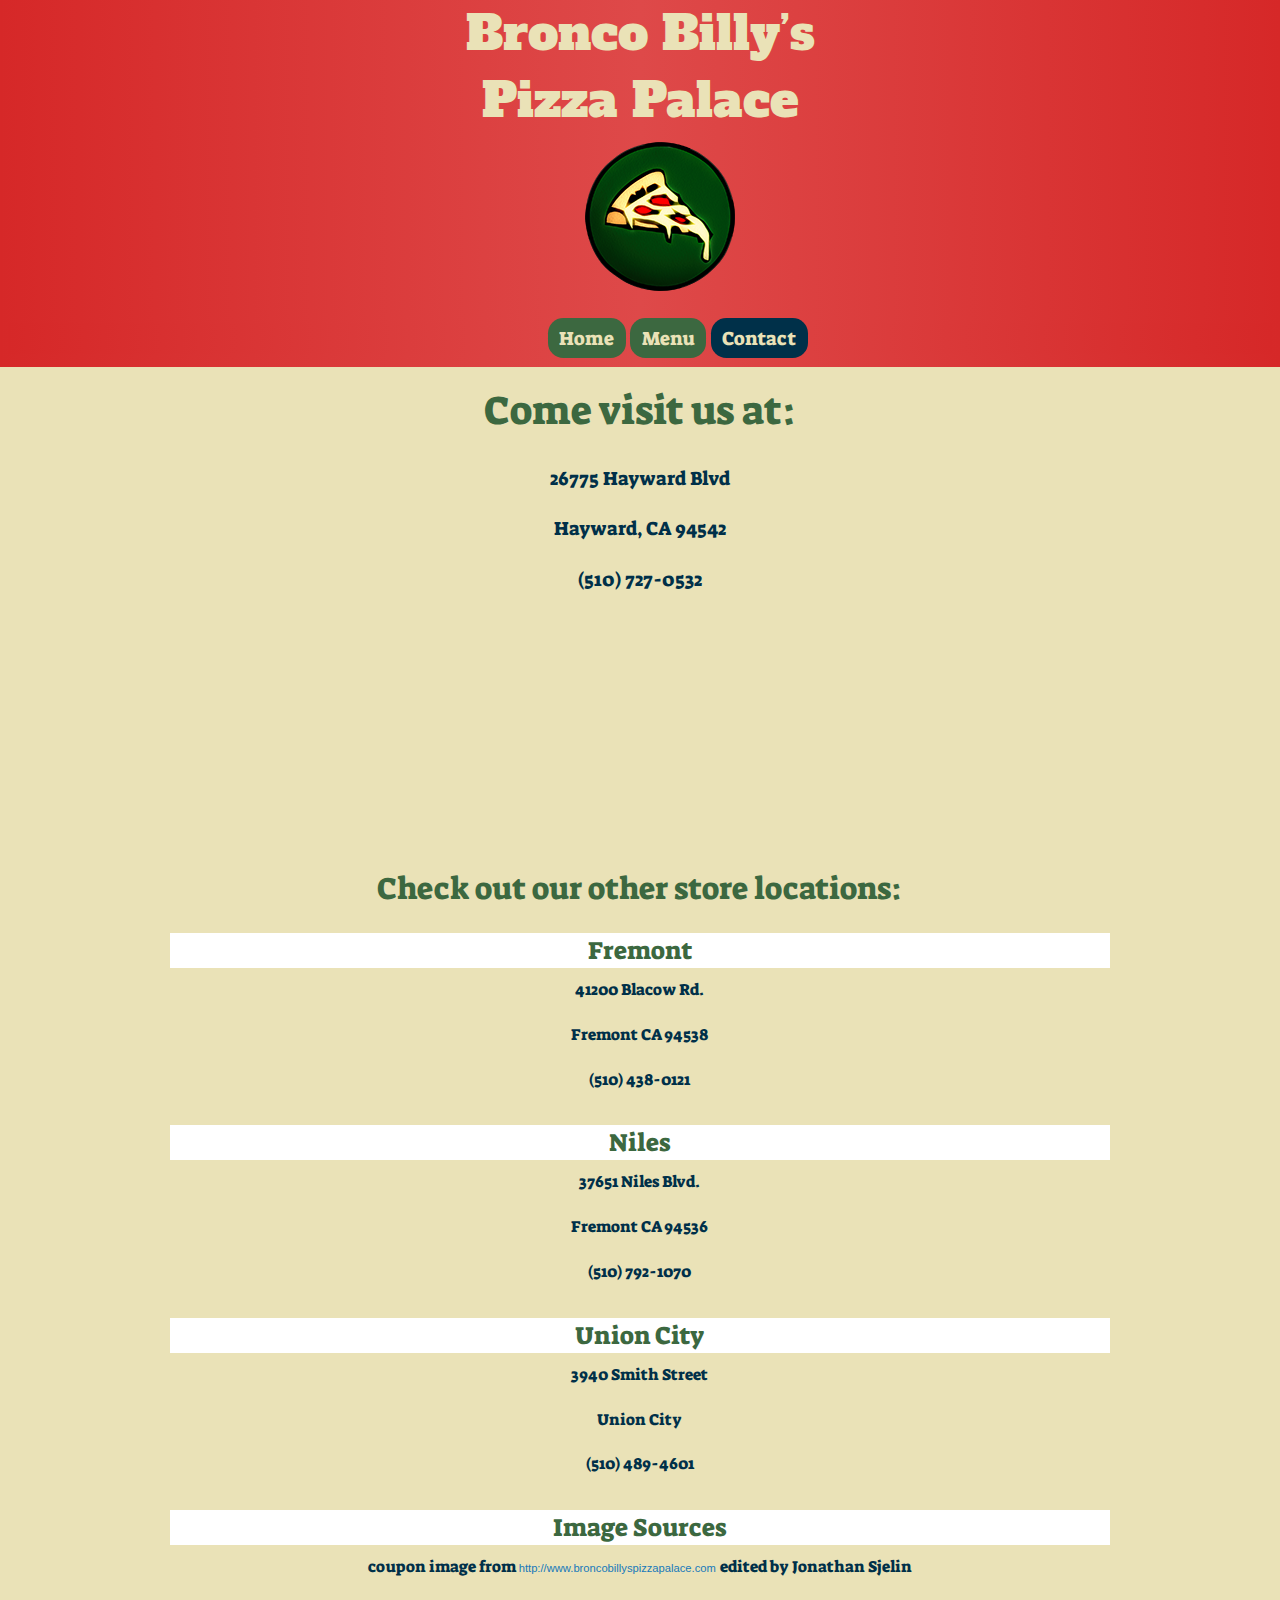
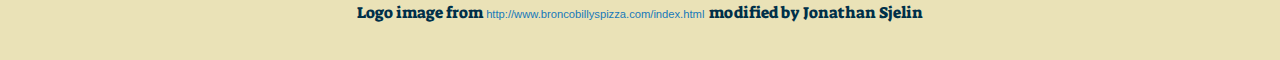
==== contact.html @ 4290cf9d "added source for logo" ====
<!doctype html>
<html class="no-js" lang="en" dir="ltr">
  <head>
    <meta charset="utf-8">
    <meta name="keywords" content="Pizza Palace Bronco Billy's Palace Jonathan Danielle Madison">
    <meta name="description" content="Group Redesign web project">
    <meta name="author" content="Danielle Lowe">
    <meta http-equiv="x-ua-compatible" content="ie=edge">
    <meta name="viewport" content="width=device-width, initial-scale=1.0">
<link href="https://fonts.googleapis.com/css?family=Alfa+Slab+One|Suez+One" rel="stylesheet">

    <title>Contact Us - Bronco Billy's Pizza Palace</title>

    <!-- Need for ZURB - Edit Filepaths -->
    <link rel="stylesheet" href="zurb/css/foundation.css">
    <link rel="stylesheet" href="zurb/css/app.css">
    <link rel="stylesheet" href="css/bronco.css">

    <!-- Need for ZURB - Edit Filepaths -->
  </head>
  <body>
    <!-- /////////// PLEASE PASTE BEFORE ZURB CONTAINER DIV //////////////////////////// -->

      <!-- Start copying here for heasder, sticky Nav, and Interchangable Pizza -->

        <header  class="cell header">


            <h1 class="cen">Bronco Billy&rsquo;s <br>Pizza Palace</h1>
            <!-- //////  Order of Sizes matter  //////// -->

        <img class="small-3 small-offset-5 medium-offset-5 large-4 large-offset-6" data-interchange="[img/small-logo.png, small], [img/medium-logo.png, medium], [img/large-logo.png, large]" alt="based on the original logo at http://www.broncobillyspizza.com/ website logo, This was modified and edited by Jonathan Sjelin. This is the Redesign Website Logo.">





        </header>


      <!-- beginning of sticky zurb nav bar original edited-->
      <div class="top-bar-container" data-sticky-container>
    <div class="sticky sticky-topbar" data-sticky data-options="anchor: page; marginTop: 0; stickyOn: small;">
    <div class="top-bar">
      <div class="top-bar-left">
        <ul>

          <li class="beNormalMyDearStickyNavButtons small-2  small-offset-1 medium-offset-4 large-offset-5 cell"><a href="index.html">Home</a></li>
          <li class="beNormalMyDearStickyNavButtons small-2 cell"><a href="menu.html">Menu</a></li>
          <li class="beNormalMyDearStickyNavButtons small-2 cell"><a class="current" href="contact.html">Contact</a></li>

        </ul>
      </div>
    </div>
    </div>
    </div>

      <!-- End of , sticky Nav, and Interchangable Pizza -->
    <main class="grid-container">
      <!--Hayward Location-->
      <div class="grid-x grid-margin-x grid-padding-x grid-margin-y">
      <div class="cen small-8 cell small-offset-2 medium-10 cell medium-offset-1">
        <p> </p>
        <h2>Come visit us at:</h2>

      </div>
    </div>
      <div class="grid-x grid-margin-x grid-padding-x grid-margin-y">
      <div class="cen small-8 cell small-offset-2 medium-10 cell medium-offset-1">
        <p class="makeitbig">26775 Hayward Blvd</p>
        <p class="makeitbig">Hayward, CA 94542</p>
        <p class="makeitbig">(510) 727-0532</p>
      </div>
    </div>
    <!-- MAP -->
    <div class="grid-x grid-margin-x grid-padding-x grid-margin-y">
      <div class="cen small-8 cell small-offset-2 medium-10 cell medium-offset-1">
        <iframe src="https://www.google.com/maps/embed?pb=!1m18!1m12!1m3!1d3158.732905748006!2d-122.05108608468579!3d37.65548297978133!2m3!1f0!2f0!3f0!3m2!1i1024!2i768!4f13.1!3m3!1m2!1s0x808f94780f6af8b5%3A0x2013307026cd2c4c!2s26775+Hayward+Blvd%2C+Hayward%2C+CA+94542!5e0!3m2!1sen!2sus!4v1525060522980" width="200" height="200" frameborder="0" style="border:0" allowfullscreen></iframe>
      </div>
      </div>
    <!-- END OF MAP -->
    <div class="grid-x grid-margin-x grid-padding-x grid-margin-y">
    <div class="cen small-8 cell small-offset-2 medium-10 cell medium-offset-1">
      <p> </p>
      <h3>Check out our other store locations:</h3>

    </div>
  </div>
  <div class="grid-x grid-margin-x grid-padding-x grid-margin-y">
  <div class="cen small-8 cell small-offset-2 medium-10 cell medium-offset-1">
    <h4 class="locationbox">Fremont</h4>
    <p>41200 Blacow Rd.</p>
    <p>Fremont CA 94538</p>
    <p>(510) 438-0121</p>
  </div>
</div>
  <div class="grid-x grid-margin-x grid-padding-x grid-margin-y">
  <div class="cen small-8 cell small-offset-2 medium-10 cell medium-offset-1">
    <h4 class="locationbox">Niles</h4>
    <p>37651 Niles Blvd.</p>
    <p>Fremont CA 94536</p>
    <p>(510) 792-1070</p>
  </div>
  </div>
  <div class="grid-x grid-margin-x grid-padding-x grid-margin-y">
  <div class="cen small-8 cell small-offset-2 medium-10 cell medium-offset-1">
    <h4 class="locationbox">Union City</h4>
    <p>3940 Smith Street</p>
    <p>Union City</p>
    <p>(510) 489-4601</p>

  </div>
  </div>

  <div class="grid-x grid-margin-x grid-padding-x grid-margin-y">
  <div class="cen small-8 cell small-offset-2 medium-10 cell medium-offset-1">
    <h4 class="locationbox">Image Sources</h4>
<p class="cen">coupon image from <span><a href="http://www.broncobillyspizzapalace.com/coupons/">http://www.broncobillyspizzapalace.com</a> </span> edited by Jonathan Sjelin</p>
<p class="cen">Logo image from <span><a href="http://www.broncobillyspizza.com/index.html">http://www.broncobillyspizza.com/index.html</a> </span> modified by Jonathan Sjelin</p>

  </div>
  </div>

    <!-- <div class="grid-x grid-margin-x grid-padding-x grid-margin-y">
    <div class="cen small-8 cell small-offset-2 medium-10 cell medium-offset-1">
      <p>Prices subject to change without notice.</p>
      <p>Sales tax will be added to all items.</p>
    </div>
  </div> -->
    </main>
  <!-- Need for ZURB - Edit Filepaths -->
    <script src="zurb/js/vendor/jquery.js"></script>
    <script src="zurb/js/vendor/what-input.js"></script>
    <script src="zurb/js/vendor/foundation.js"></script>
    <script src="zurb/js/app.js"></script>
  <!-- Need for ZURB - Edit Filepaths -->
  </body>
</html>
---- zurb/css/app.css ----
/* this is the sticky nav bar background color */
.top-bar ul {
  background: rgb(214,40,40);
  background: linear-gradient(90deg, rgba(214,40,40,1) 0%, rgba(222,73,73,1) 50%, rgba(214,40,40,1) 100%);

}

div.top-bar {

  background: rgb(214,40,40);
  background: linear-gradient(90deg, rgba(214,40,40,1) 0%, rgba(222,73,73,1) 50%, rgba(214,40,40,1) 100%);
  margin-bottom: 0em;

}
---- css/bronco.css ----
/*font-family: 'Alfa Slab One', cursive;
font-family: 'Suez One', serif;
font-family: 'Libre Baskerville', serif;*/

body {
background-color: #eae2b7; /*Beige*/

}
header {
  /* background-color: #d62828; /*Red*/
  /* I changed this to be a gradient of the color for better aesthetics */
  background: rgb(214,40,40);
  background: linear-gradient(90deg, rgba(214,40,40,1) 0%, rgba(222,73,73,1) 50%, rgba(214,40,40,1) 100%);
  padding-bottom: 1.2em;

}
h1 {
  font-family: 'Alfa Slab One', cursive;
  color: #eae2b7; /*Beige*/
}
h2 {
  font-family: 'Suez One', serif;
  color: #3c6840; /*Dark Green*/
}
h3 {
  font-family: 'Suez One', serif;
  color: #3c6840; /*Dark Green*/
}
h4 {
  font-family: 'Suez One', serif;
  color: #3c6840; /*Dark Green*/
}
h5 {
  font-family: 'Suez One', serif;
  color: #3c6840; /*Dark Green*/
}
h6 {
  font-family: 'Suez One', serif;
  color: #3c6840; /*Dark Green*/
}
p {
font-family: 'Suez One', serif;
  color: #003049; /*Dark Blue*/
  line-height: 1.8em;
  font-size: 1em;
}
a {
font-size: .7em;

}

ul li a:hover{
  color: rgb(255, 255, 255);
}

/* a :hover {
  color: none;
} */

ul li a {
  font-family: 'Suez One', serif;
  background-color: #3c6840; /*Dark Green*/
   border-radius: .8em; /*round the corners on the nav items*/
   text-decoration: none; /*remove default underlines from links*/
   padding: .4em .6em;
   margin: 0em;

   font-size: 1.2em;
   color: #eae2b7; /*Beige*/
}
/*For the contact page*/
ul li {
  font-family: 'Suez One', serif;
  background-color: #3c6840; /*Dark Green*/
    border-radius: .8em; /*round the corners on the nav items*/
    padding: .4em .6em;
    margin: 0em;
    text-align: center;

   font-size: 2em;
   color: #eae2b7; /*Beige*/
}
/*For the contact page*/

/* Hello, just a reminder, please use a class or id to change something specific... it will change everything on all pages if you change any basic elements like ul or li or a or whatever */
ul {
  background-color: none;
margin-top: .3em;
margin-bottom: .3em;
margin-left: 0em;
}
li {
  display: inline-block;
       display:inline;
       margin-right: .8em;
}

.current {
  background-color: #003049; /*Dark Blue*/

}

.cen {
  text-align: center;
}
.date-up{
  margin-top: 1em;
  margin-bottom: 0em;
}
.date-sup{
  margin-top: 4em;
  margin-bottom: 0em;
}

.beNormalMyDearStickyNavButtons {
padding: 0em;
font-size: 1em;
}

.iAmNotSticky {
  padding: 1em;
}

.weAreSticky{
  padding: 1em, 1em;
  margin-left: 0.25em;
}

.width {
  width: 100%;

}
/* FOR THE OPEN AND CLOSE JS */
* {
  margin: 0;
  padding: 0;
  font-family: 'Lato', sans-serif;
}

#main {
  background: url(http://files.kaboompics.com/upload/823_min.jpg);
  background-size: cover;
  background-position: center;
  height: 100vh;
  width: 100%;
  text-align: center;
  position: absolute;
}

#logo {
  top: 10%;
  position: absolute;
  left: 0;
  right: 0;
  margin: 0 auto;
  padding: 10px;
  max-width: 400px;
}

#logo img {
  width: 100%;
}

#darkBack {
  position: absolute;
  background: rgba(255, 255, 255, 0.75);
  width: 100%;
  height: 100%;
}

#timeDiv {
  font-family: 'Suez One', serif;
  font-size: 1.2em;
  text-transform: uppercase;
   letter-spacing: .07em;
  position: relative;
  max-width: 325px;
  background: #fff;
  width: 85%;
  margin: 0 auto;
  top: 50%;
  padding: 10px;
  border-radius: 3px;
  -webkit-box-shadow: 0 8px 16px -8px #adadad;
  -moz-box-shadow: 0 8px 16px -8px #adadad;
  box-shadow: 0 8px 16px -8px #adadad;
  display: inline-block;
  vertical-align: top;
  font-weight: 600;
}

.open {
  color: #27ae60;
  border: 2px solid #27ae60;
}

.closed {
  color: rgba(231, 76, 60, 0.85);
  border: 2px solid rgba(231, 76, 60, 0.8);
}

.viewOpen {
  font-family: 'Suez One', serif;
  font-size: 1em;
  text-transform: uppercase;
  position: relative;
  display: inline-block;
  vertical-align: top;
  border: 2px solid #003049;
  max-width: 170px;
  background: #fff;
  width: 100%;
  color: #003049; /*Dark Blue*/
  margin: 0 auto;
  top: 50%;
  padding: 7px;
  border-radius: 3px;
  -webkit-box-shadow: 0 8px 16px -8px #adadad;
  -moz-box-shadow: 0 8px 16px -8px #adadad;
  box-shadow: 0 8px 16px -8px #adadad;
  cursor: pointer;
}

.viewOpen i {
  color: rgba(70, 70, 70, 0.8);
}

@media all and (max-width: 600px) {
  #timeDiv {
    margin-bottom: 20px;
  }
}

@media all and (min-width: 601px) {
  #timeDiv {
    margin-right: 15px;
  }
}

.dateTime {
  max-width: 320px;
  margin: 0 auto;
}

.day {
  font-family: 'Suez One', serif;
  color: #003049; /*Dark Blue*/
     letter-spacing: .1em;
  display: inline-block;
  float: left;
}

.time {
  display: inline-block;
  float: right
}

.today {
  color: rgb(200, 85, 39);
  font-weight: 600;
}

@media all and (max-height: 420px) {
  #timeDiv, .viewOpen {
    top: 60%;
  }
}
/* view hours modal */

@keyframes fade-in {
  0% {
    opacity: 0;
  }
  100% {
    opacity: 1;
  }
}

.modal-overlay {
  position: fixed;
  top: 0;
  left: 0;
  right: 0;
  bottom: 0;
  background-color: rgba(173, 173, 173, 0.5);
  display: none;
}

#modal-state {
  display: none;
}

#modal-state:checked + .modal-overlay {
  opacity: 1;
  animation: fade-in .4s;
  display: block;
}

.modal {
  position: absolute;
  margin: 0 auto;
  padding: 30px 25px;
  background: #fff;
  right: 0;
  left: 0;
  text-align: center;
  box-shadow: 0px 12px 24px rgba(0, 0, 0, 0.2);
  max-width: 400px;
  line-height: 1.8;
}



.modal h2 {
  margin-top: 0;
  line-height: 25px;
  font-size: 22px;
  border-bottom: 1px solid #dce0d8;
  margin-bottom: 10px;
  padding-bottom: 10px;
  font-weight: 400;
}

@media all and (max-width: 470px) {
  .modal {
    width: 75%;
  }
  .modal h2{
    font-size: 20px;
  }
}

#modal-state:checked + .modal-overlay .modal {
  top: 20%;
}

.modal-overlay-close {
  height: 100%;
  width: 100%;
  position: absolute;
  left: 0;
  top: 0;
}

.button-close {
  text-decoration: none;
  position: absolute;
  color: #fff;
  background: #464646;
  padding: 0px 7px;
  font-weight: bold;
  top: 0px;
  right: 0;
  cursor: pointer
}
.locationbox{
  background: white;
  text-align: center;
}
.makeitbig{
  font-size: 1.2em;
}
.itswaytootall {
    height: 3em;
    margin-bottom: 8.5em;
    max-width: 35em;
}
.go-up {
  margin-top: 3em;
}
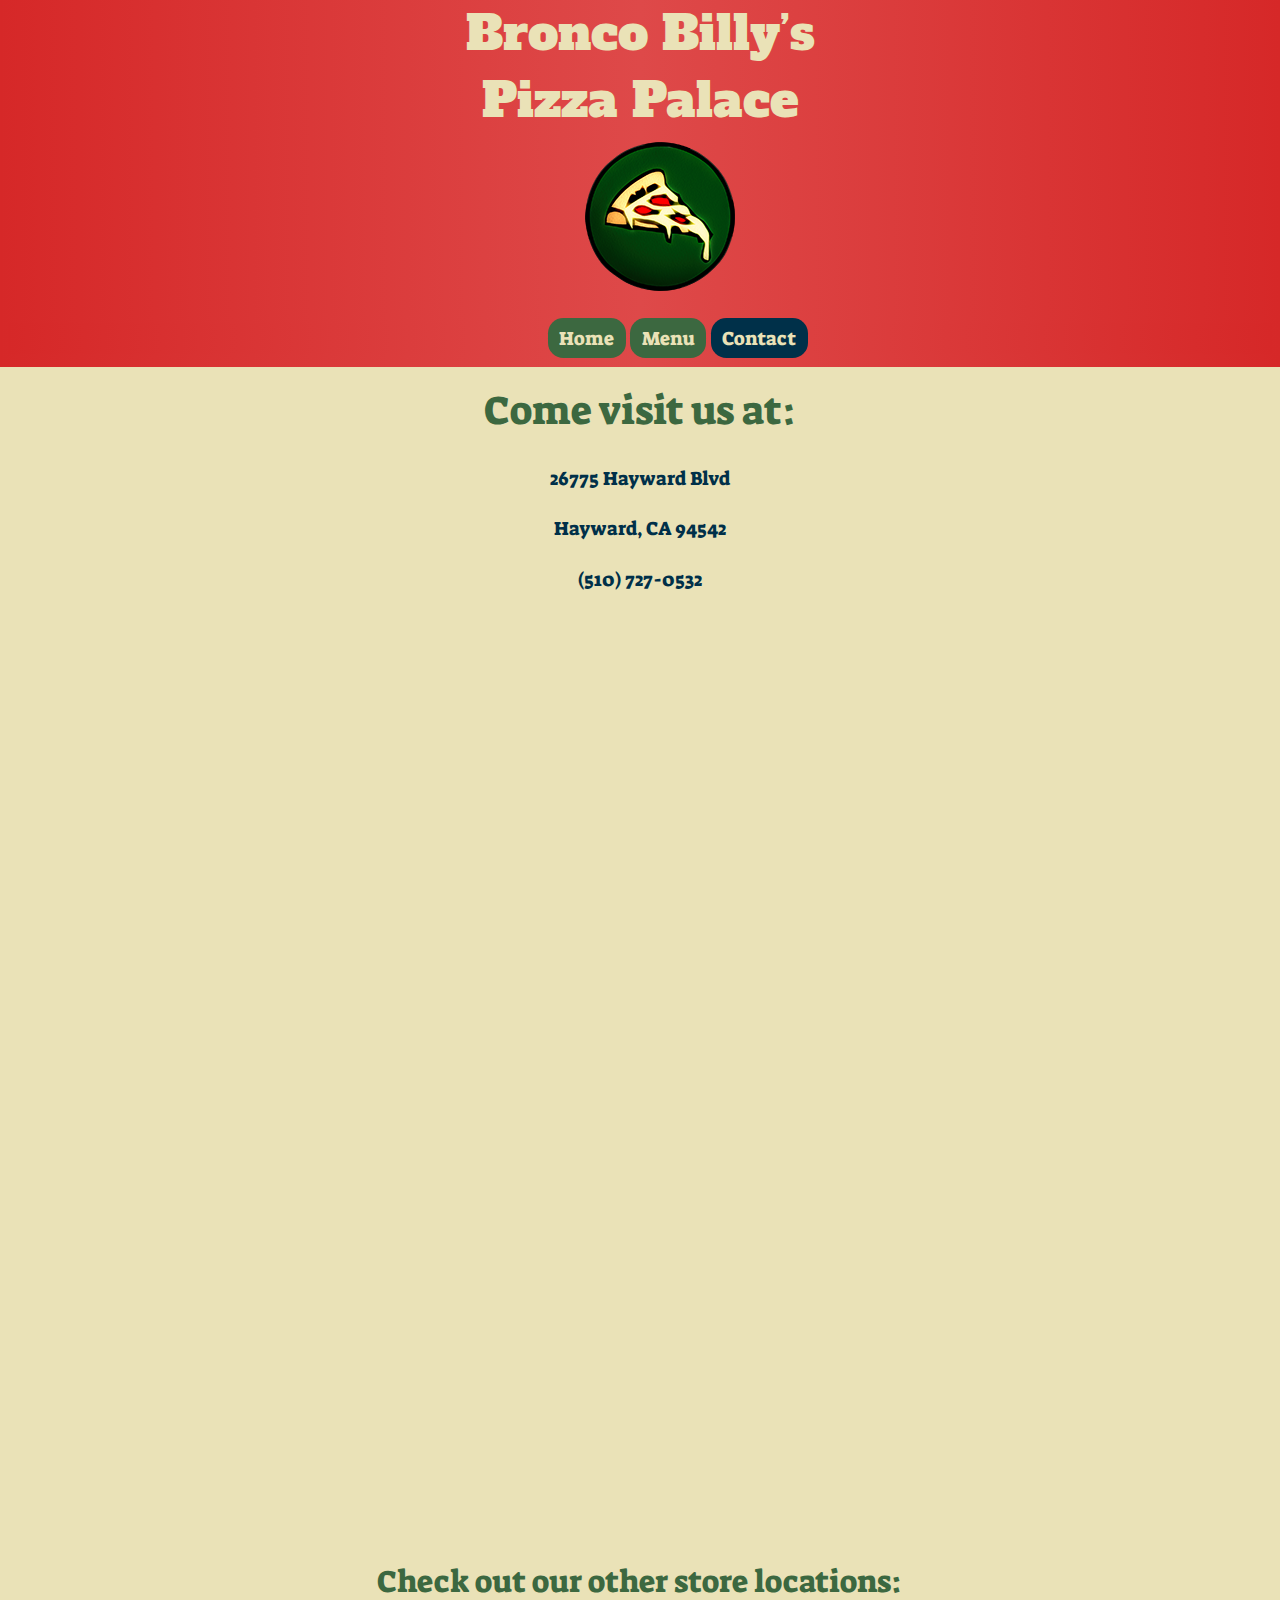
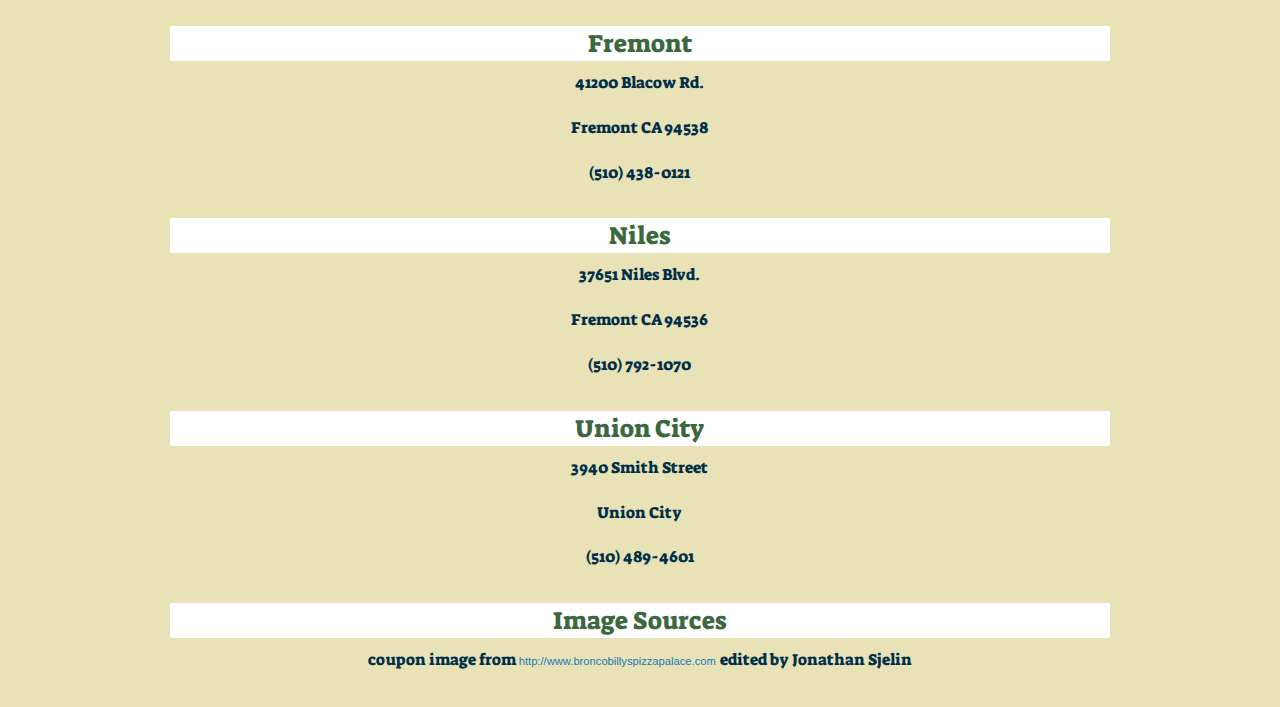
==== commit d8f1049f: "FINALLY made the map responsive" ====
--- a/contact.html
+++ b/contact.html
@@ -74,8 +74,8 @@
     </div>
     <!-- MAP -->
     <div class="grid-x grid-margin-x grid-padding-x grid-margin-y">
-      <div class="cen small-8 cell small-offset-2 medium-10 cell medium-offset-1">
-        <iframe src="https://www.google.com/maps/embed?pb=!1m18!1m12!1m3!1d3158.732905748006!2d-122.05108608468579!3d37.65548297978133!2m3!1f0!2f0!3f0!3m2!1i1024!2i768!4f13.1!3m3!1m2!1s0x808f94780f6af8b5%3A0x2013307026cd2c4c!2s26775+Hayward+Blvd%2C+Hayward%2C+CA+94542!5e0!3m2!1sen!2sus!4v1525060522980" width="200" height="200" frameborder="0" style="border:0" allowfullscreen></iframe>
+      <div class="google-maps small-8 cell small-offset-2 medium-10 cell medium-offset-1">
+        <iframe src="https://www.google.com/maps/embed?pb=!1m18!1m12!1m3!1d1878.2034140127193!2d-122.05131316247046!3d37.65510381178177!2m3!1f0!2f0!3f0!3m2!1i1024!2i768!4f13.1!3m3!1m2!1s0x808f94780f6af8b5%3A0x2013307026cd2c4c!2s26775+Hayward+Blvd%2C+Hayward%2C+CA+94542!5e0!3m2!1sen!2sus!4v1525232083805" width="600" height="450" frameborder="0" style="border:0" allowfullscreen></iframe>
       </div>
       </div>
     <!-- END OF MAP -->
@@ -116,7 +116,6 @@
   <div class="cen small-8 cell small-offset-2 medium-10 cell medium-offset-1">
     <h4 class="locationbox">Image Sources</h4>
 <p class="cen">coupon image from <span><a href="http://www.broncobillyspizzapalace.com/coupons/">http://www.broncobillyspizzapalace.com</a> </span> edited by Jonathan Sjelin</p>
-<p class="cen">Logo image from <span><a href="http://www.broncobillyspizza.com/index.html">http://www.broncobillyspizza.com/index.html</a> </span> modified by Jonathan Sjelin</p>
 
   </div>
   </div>
--- a/css/bronco.css
+++ b/css/bronco.css
@@ -368,3 +368,16 @@
 .go-up {
   margin-top: 3em;
 }
+.google-maps {
+    position: relative;
+    padding-bottom: 75%; // This is the aspect ratio
+    height: 0;
+    overflow: hidden;
+}
+.google-maps iframe {
+    position: absolute;
+    top: 0;
+    left: 0;
+    width: 100% !important;
+    height: 100% !important;
+}
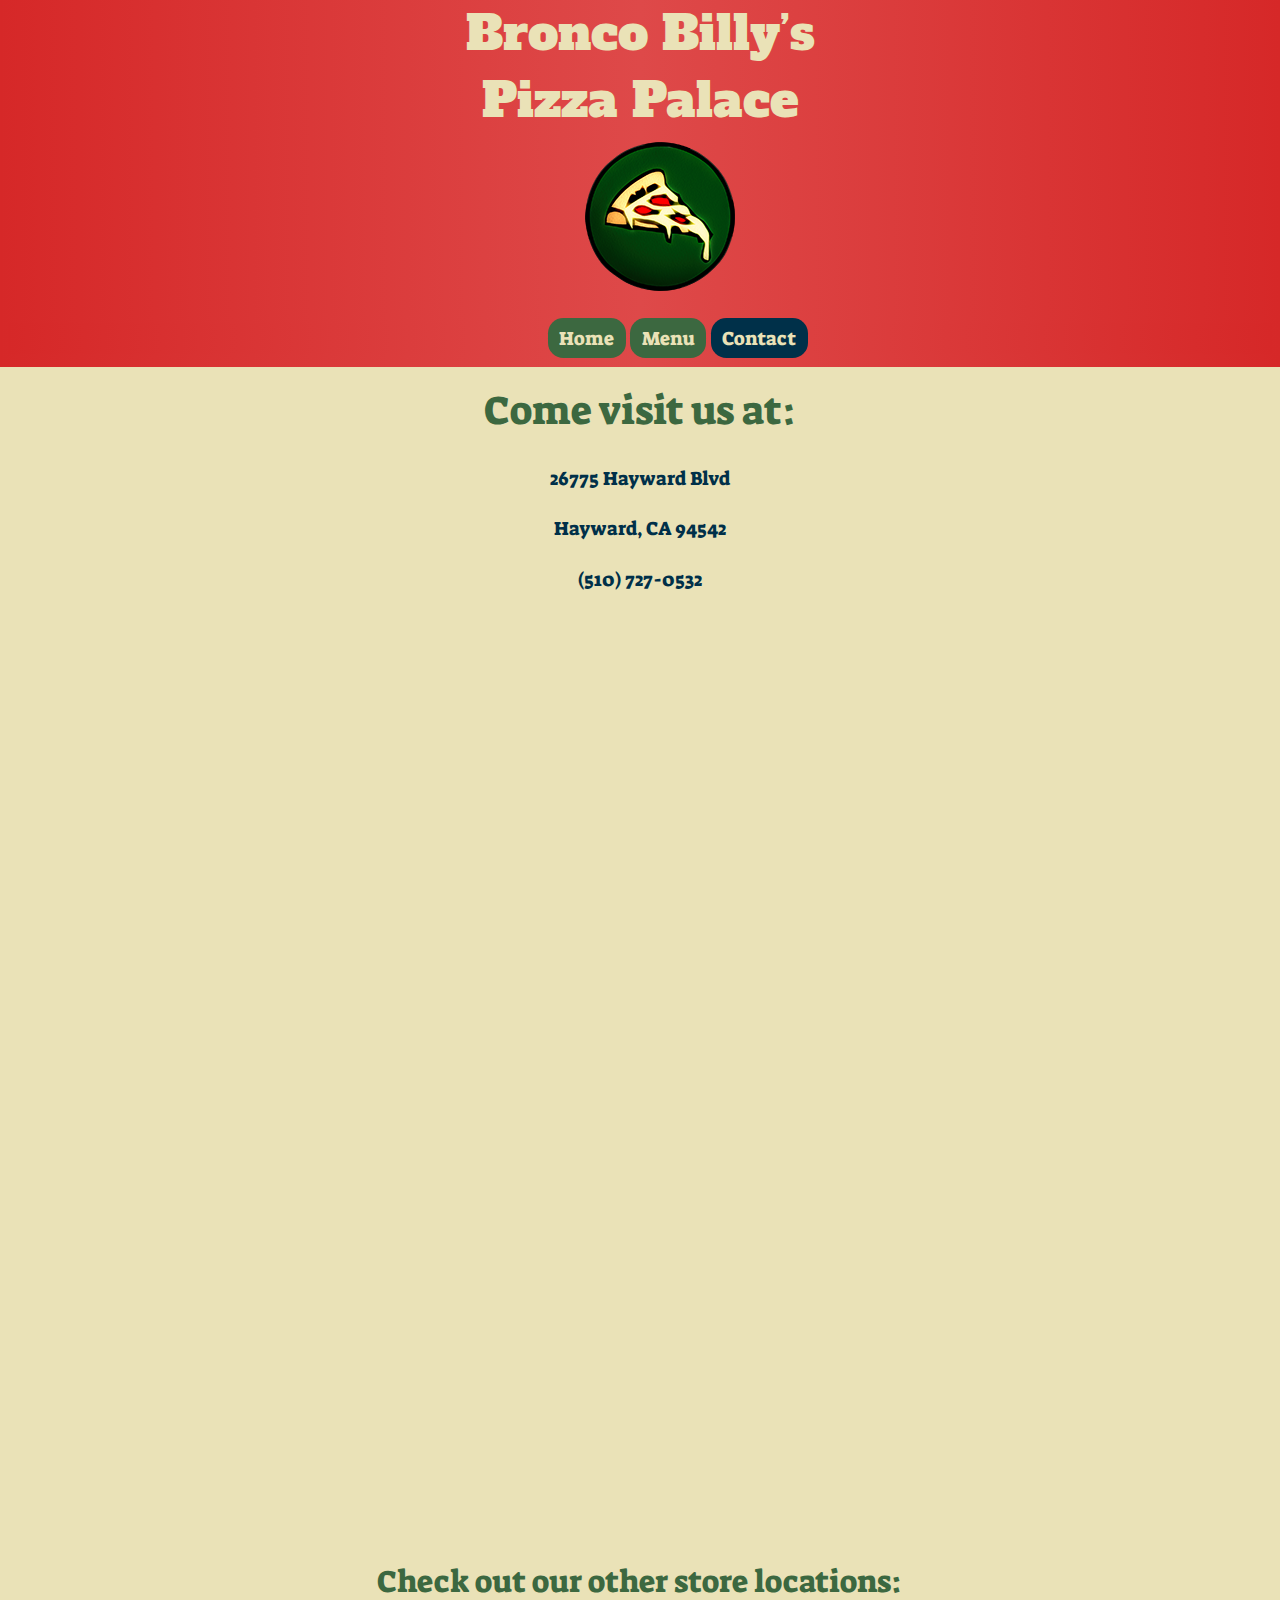
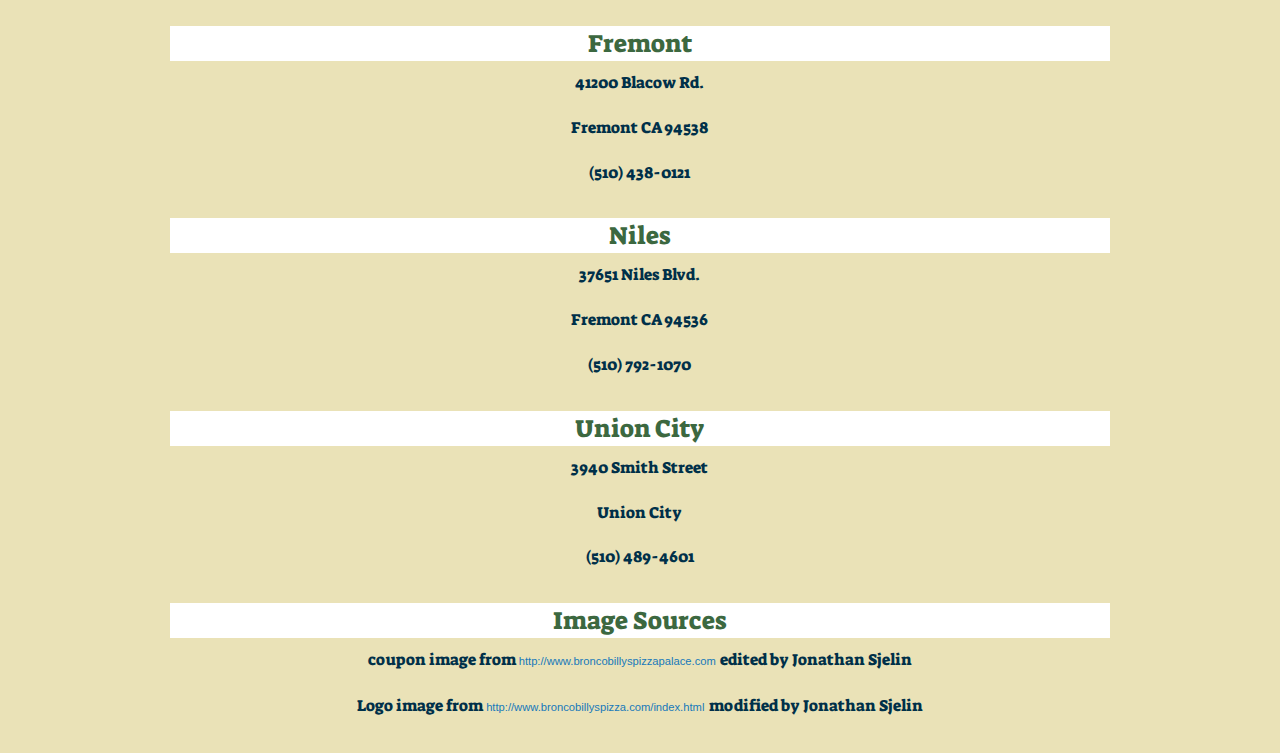
==== commit f6362875: "Merge branch 'master' of https://github.com/zerorolled/Redesign-Project" ====
--- a/contact.html
+++ b/contact.html
@@ -116,6 +116,7 @@
   <div class="cen small-8 cell small-offset-2 medium-10 cell medium-offset-1">
     <h4 class="locationbox">Image Sources</h4>
 <p class="cen">coupon image from <span><a href="http://www.broncobillyspizzapalace.com/coupons/">http://www.broncobillyspizzapalace.com</a> </span> edited by Jonathan Sjelin</p>
+<p class="cen">Logo image from <span><a href="http://www.broncobillyspizza.com/index.html">http://www.broncobillyspizza.com/index.html</a> </span> modified by Jonathan Sjelin</p>
 
   </div>
   </div>
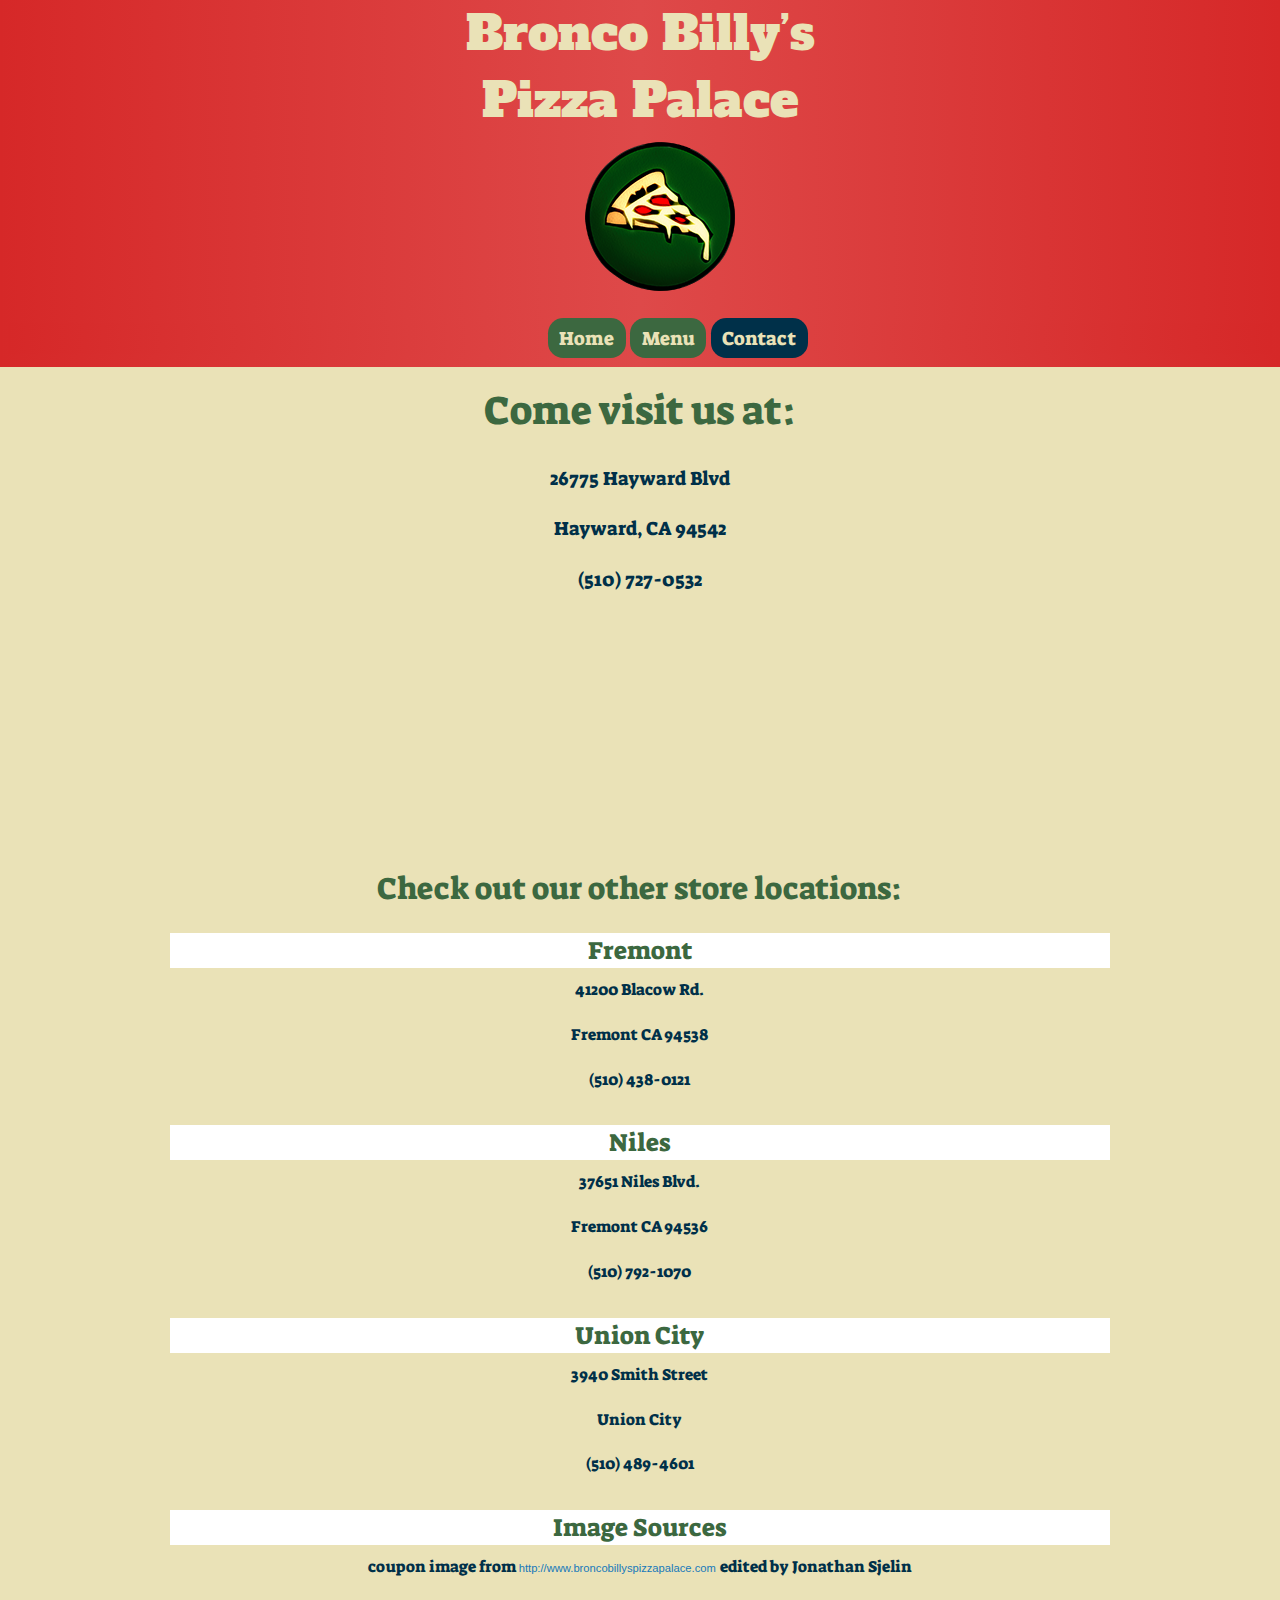
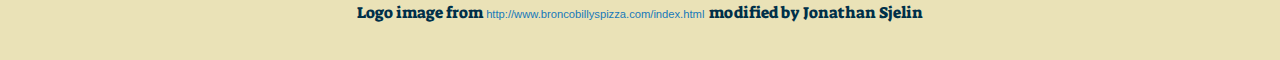
==== commit 464c25cd: "added target_blank to source links" ====
--- a/contact.html
+++ b/contact.html
@@ -74,8 +74,8 @@
     </div>
     <!-- MAP -->
     <div class="grid-x grid-margin-x grid-padding-x grid-margin-y">
-      <div class="google-maps small-8 cell small-offset-2 medium-10 cell medium-offset-1">
-        <iframe src="https://www.google.com/maps/embed?pb=!1m18!1m12!1m3!1d1878.2034140127193!2d-122.05131316247046!3d37.65510381178177!2m3!1f0!2f0!3f0!3m2!1i1024!2i768!4f13.1!3m3!1m2!1s0x808f94780f6af8b5%3A0x2013307026cd2c4c!2s26775+Hayward+Blvd%2C+Hayward%2C+CA+94542!5e0!3m2!1sen!2sus!4v1525232083805" width="600" height="450" frameborder="0" style="border:0" allowfullscreen></iframe>
+      <div class="cen small-8 cell small-offset-2 medium-10 cell medium-offset-1">
+        <iframe src="https://www.google.com/maps/embed?pb=!1m18!1m12!1m3!1d3158.732905748006!2d-122.05108608468579!3d37.65548297978133!2m3!1f0!2f0!3f0!3m2!1i1024!2i768!4f13.1!3m3!1m2!1s0x808f94780f6af8b5%3A0x2013307026cd2c4c!2s26775+Hayward+Blvd%2C+Hayward%2C+CA+94542!5e0!3m2!1sen!2sus!4v1525060522980" width="200" height="200" frameborder="0" style="border:0" allowfullscreen></iframe>
       </div>
       </div>
     <!-- END OF MAP -->
@@ -115,8 +115,8 @@
   <div class="grid-x grid-margin-x grid-padding-x grid-margin-y">
   <div class="cen small-8 cell small-offset-2 medium-10 cell medium-offset-1">
     <h4 class="locationbox">Image Sources</h4>
-<p class="cen">coupon image from <span><a href="http://www.broncobillyspizzapalace.com/coupons/">http://www.broncobillyspizzapalace.com</a> </span> edited by Jonathan Sjelin</p>
-<p class="cen">Logo image from <span><a href="http://www.broncobillyspizza.com/index.html">http://www.broncobillyspizza.com/index.html</a> </span> modified by Jonathan Sjelin</p>
+<p class="cen">coupon image from <span><a  href="http://www.broncobillyspizzapalace.com/coupons/" target="_blank">http://www.broncobillyspizzapalace.com</a> </span> edited by Jonathan Sjelin</p>
+<p class="cen">Logo image from <span><a href="http://www.broncobillyspizza.com/index.html "target="_blank">http://www.broncobillyspizza.com/index.html</a> </span> modified by Jonathan Sjelin</p>
 
   </div>
   </div>
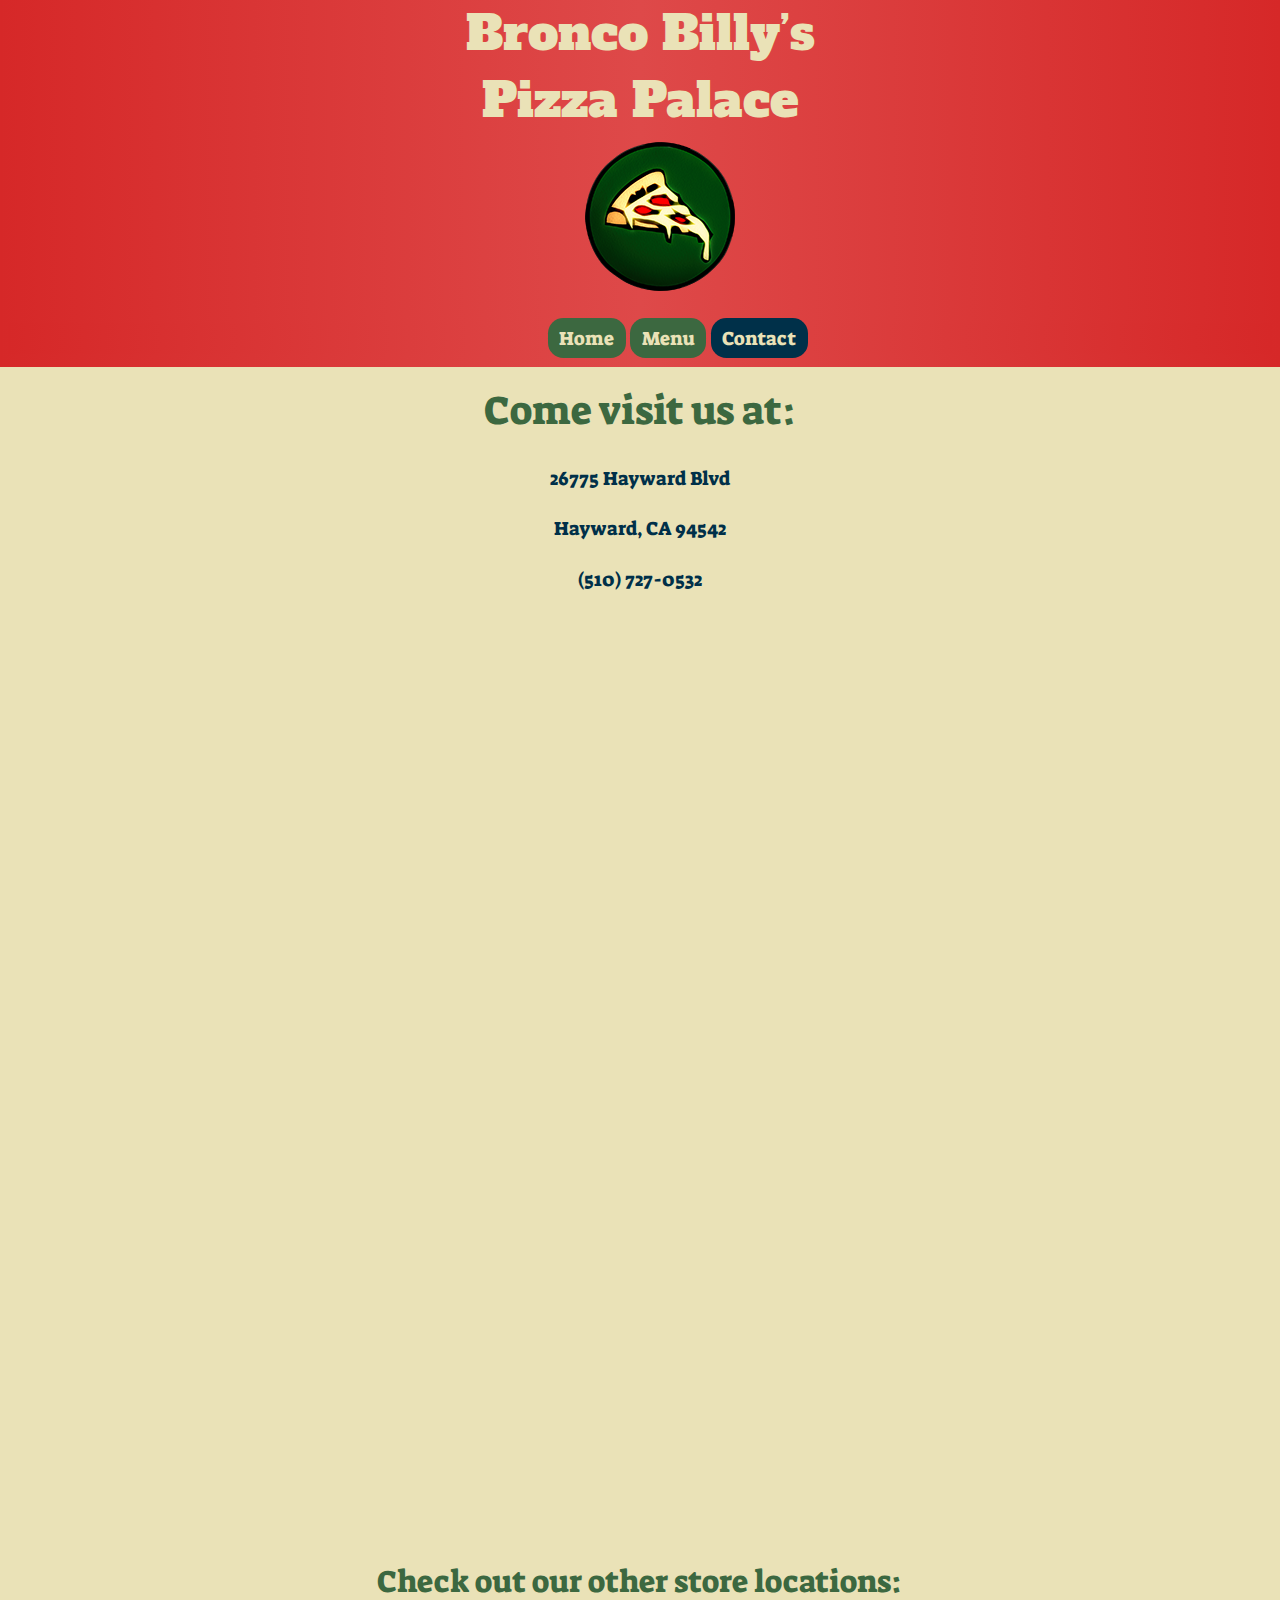
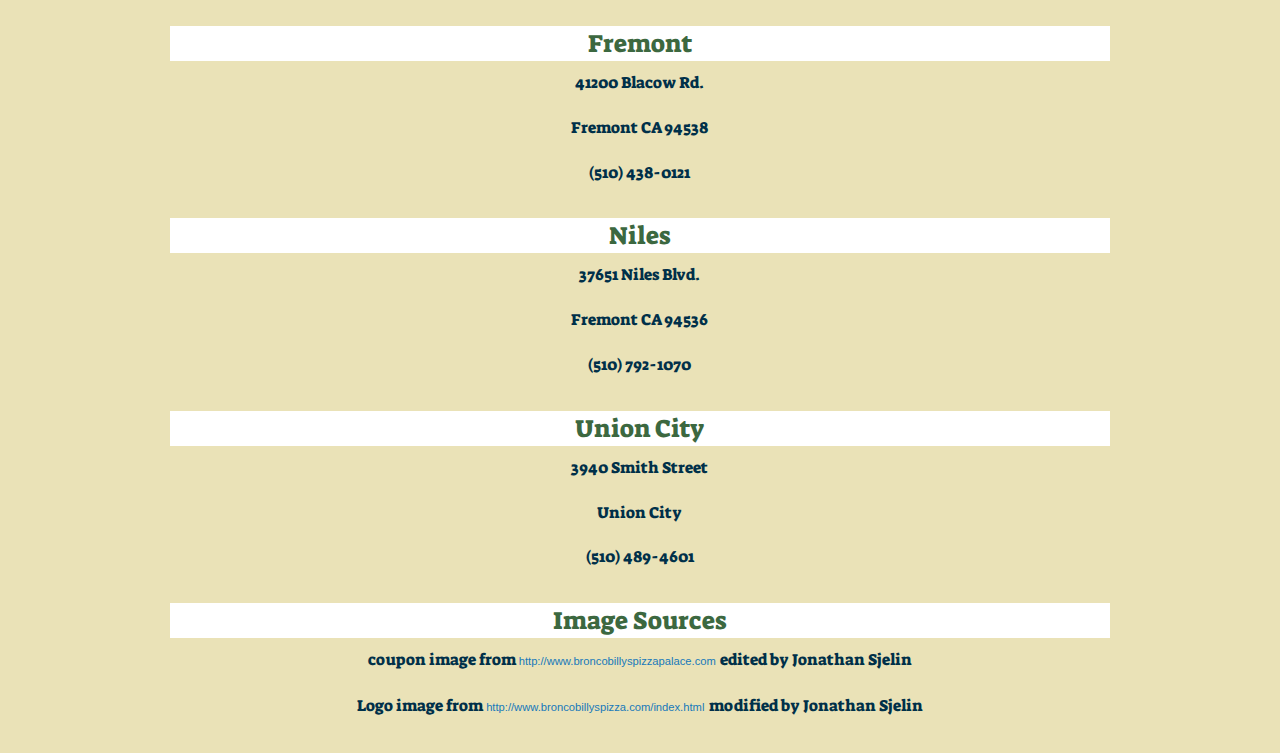
==== commit f53d2214: "Merge branch 'master' of https://github.com/zerorolled/Redesign-Project" ====
--- a/contact.html
+++ b/contact.html
@@ -74,8 +74,8 @@
     </div>
     <!-- MAP -->
     <div class="grid-x grid-margin-x grid-padding-x grid-margin-y">
-      <div class="cen small-8 cell small-offset-2 medium-10 cell medium-offset-1">
-        <iframe src="https://www.google.com/maps/embed?pb=!1m18!1m12!1m3!1d3158.732905748006!2d-122.05108608468579!3d37.65548297978133!2m3!1f0!2f0!3f0!3m2!1i1024!2i768!4f13.1!3m3!1m2!1s0x808f94780f6af8b5%3A0x2013307026cd2c4c!2s26775+Hayward+Blvd%2C+Hayward%2C+CA+94542!5e0!3m2!1sen!2sus!4v1525060522980" width="200" height="200" frameborder="0" style="border:0" allowfullscreen></iframe>
+      <div class="google-maps small-8 cell small-offset-2 medium-10 cell medium-offset-1">
+        <iframe src="https://www.google.com/maps/embed?pb=!1m18!1m12!1m3!1d1878.2034140127193!2d-122.05131316247046!3d37.65510381178177!2m3!1f0!2f0!3f0!3m2!1i1024!2i768!4f13.1!3m3!1m2!1s0x808f94780f6af8b5%3A0x2013307026cd2c4c!2s26775+Hayward+Blvd%2C+Hayward%2C+CA+94542!5e0!3m2!1sen!2sus!4v1525232083805" width="600" height="450" frameborder="0" style="border:0" allowfullscreen></iframe>
       </div>
       </div>
     <!-- END OF MAP -->
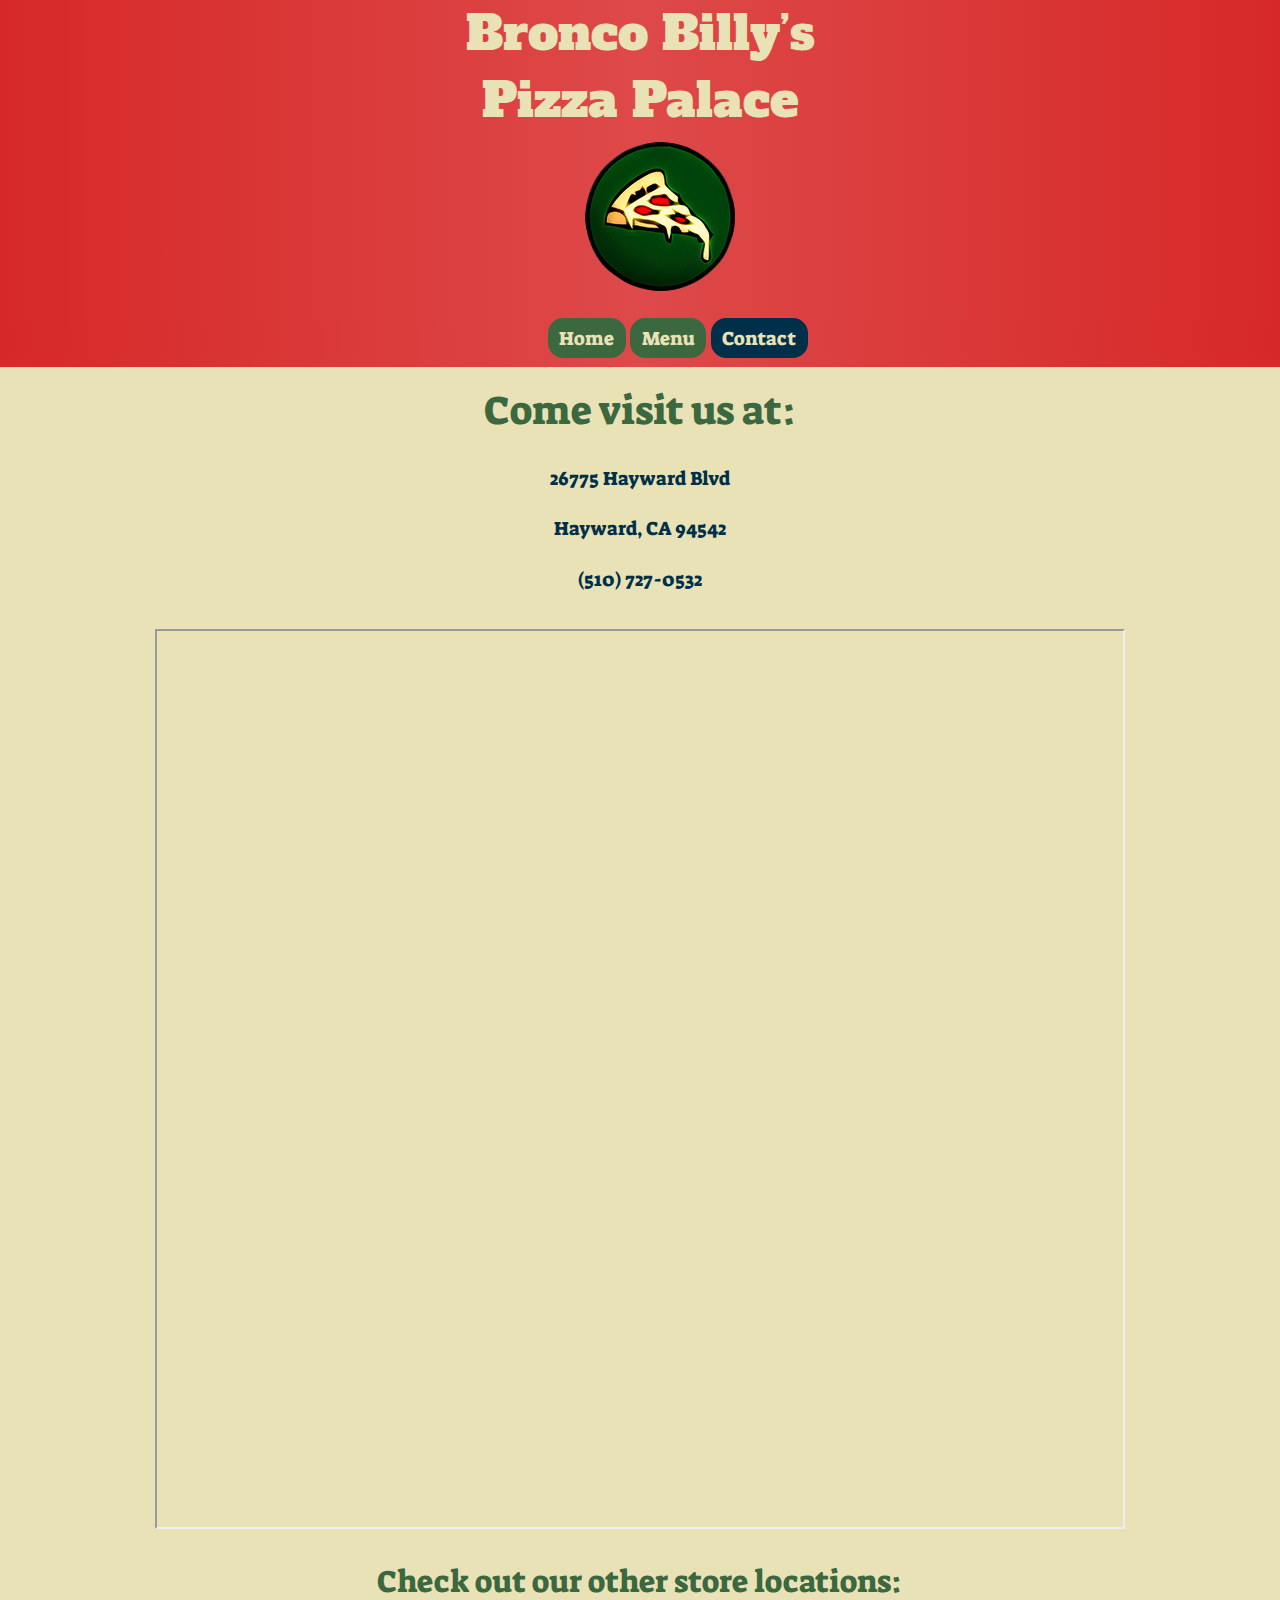
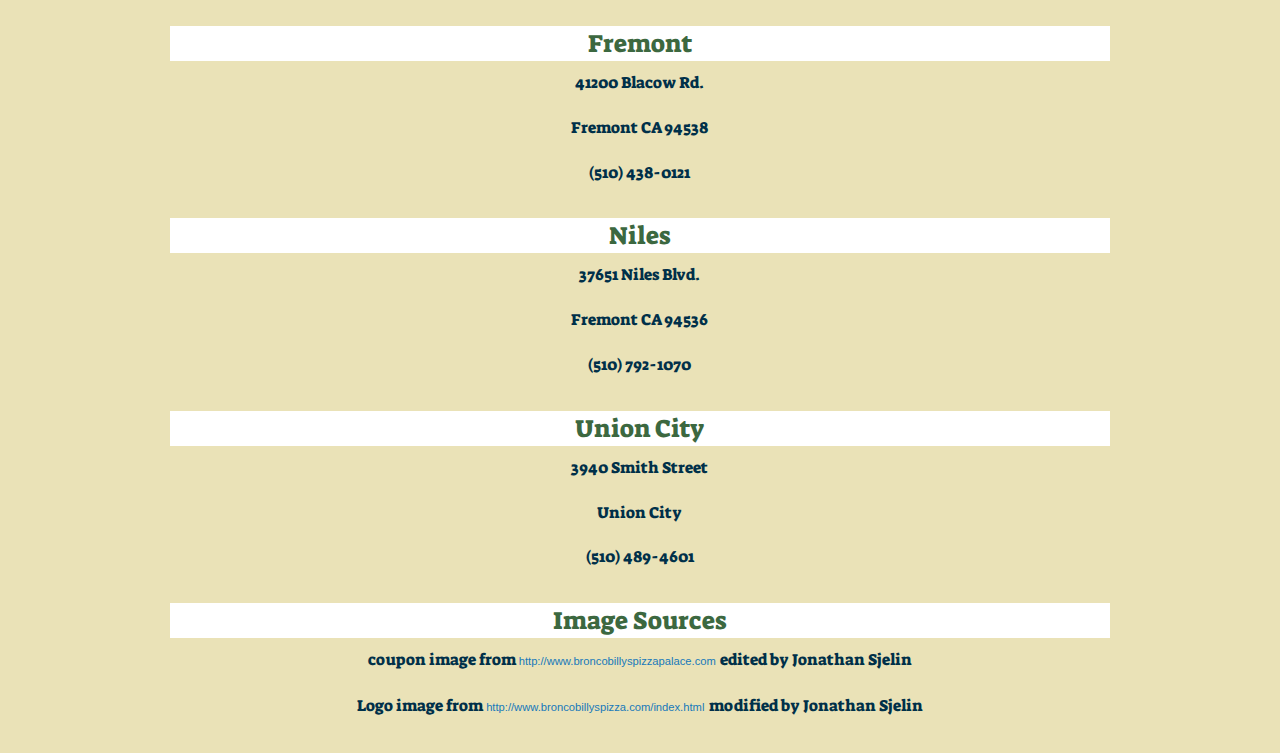
==== commit b4ccb830: "adding a cooler new map" ====
--- a/contact.html
+++ b/contact.html
@@ -75,7 +75,7 @@
     <!-- MAP -->
     <div class="grid-x grid-margin-x grid-padding-x grid-margin-y">
       <div class="google-maps small-8 cell small-offset-2 medium-10 cell medium-offset-1">
-        <iframe src="https://www.google.com/maps/embed?pb=!1m18!1m12!1m3!1d1878.2034140127193!2d-122.05131316247046!3d37.65510381178177!2m3!1f0!2f0!3f0!3m2!1i1024!2i768!4f13.1!3m3!1m2!1s0x808f94780f6af8b5%3A0x2013307026cd2c4c!2s26775+Hayward+Blvd%2C+Hayward%2C+CA+94542!5e0!3m2!1sen!2sus!4v1525232083805" width="600" height="450" frameborder="0" style="border:0" allowfullscreen></iframe>
+      <iframe src="https://www.google.com/maps/d/embed?mid=1OMaJvRjYDus6-AIDpu52PZeOxmHMXJuq" width="640" height="480"></iframe>
       </div>
       </div>
     <!-- END OF MAP -->
